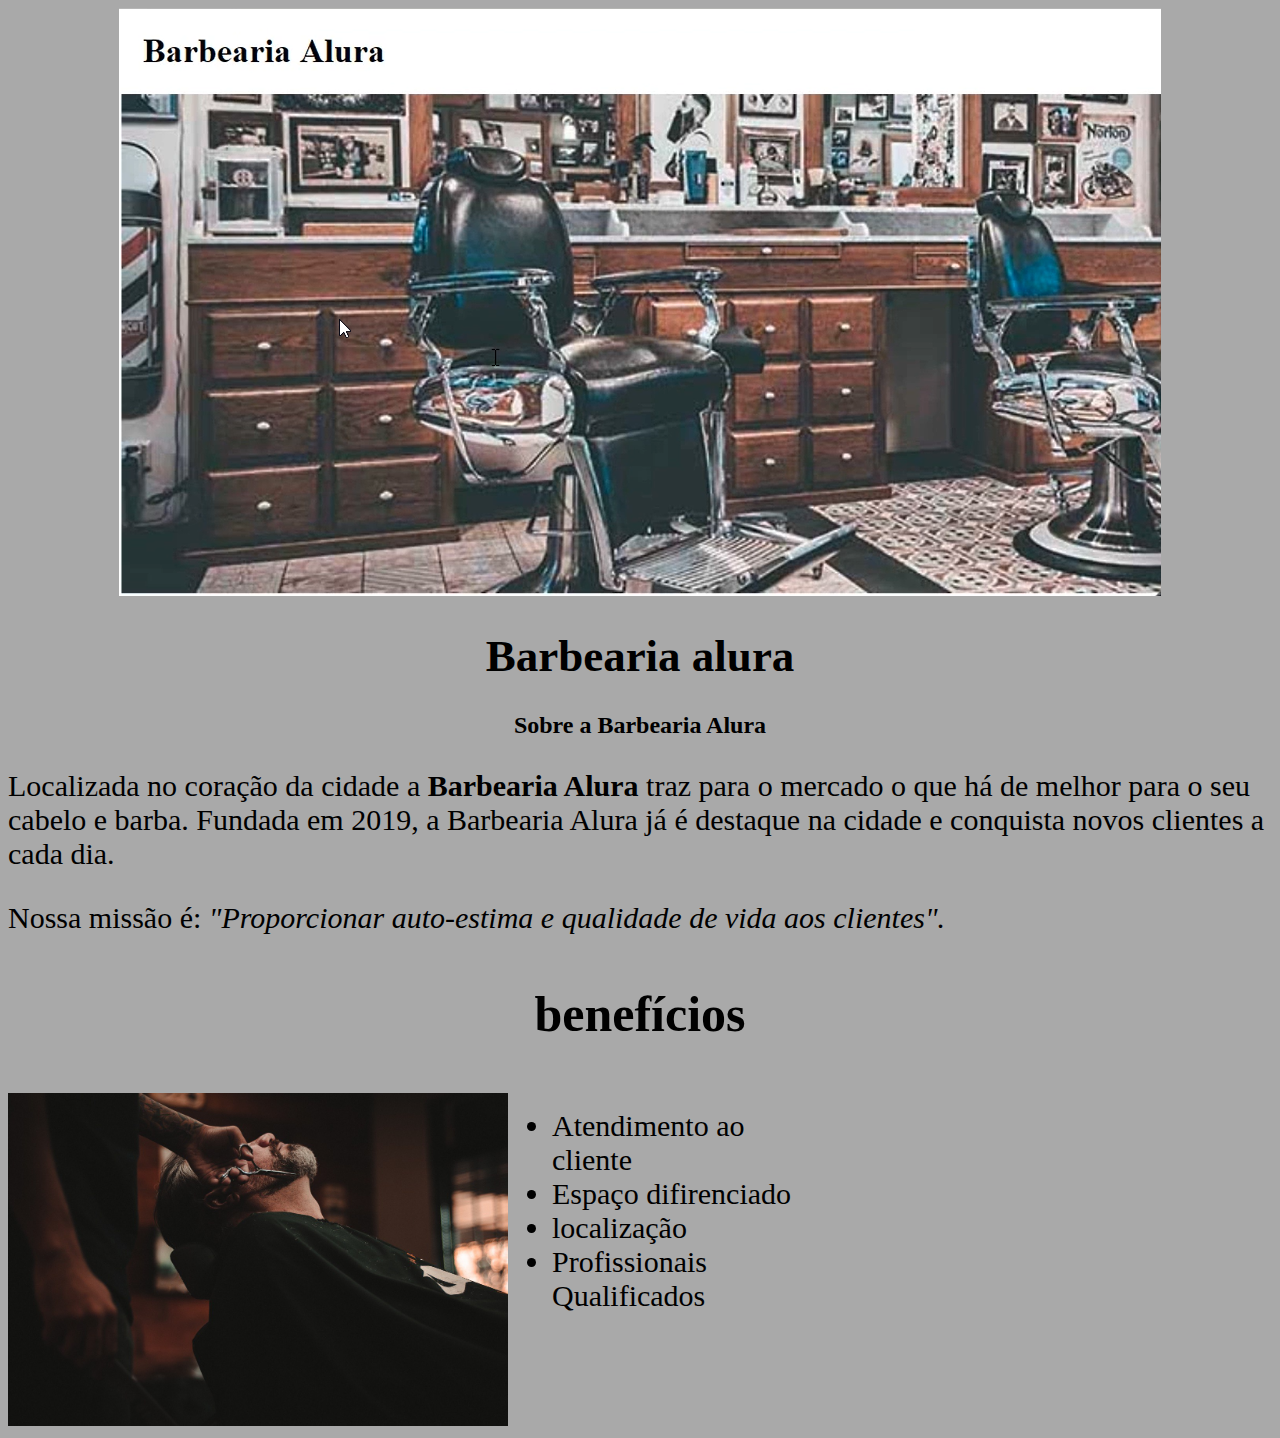
==== pagina.html @ 413dac38 "Add files via upload" ====
<!DOCTYPE html>
<html>
<head>
	<title>Barbearia alura</title>
	<link rel="stylesheet" type="text/css" href="teste.css">
</head>
<body>

	<center> <img src="barbearia.jpg" id="barbearia"></center>

    <div class="principal">

    <h1 class="titulo-principal"> Barbearia alura</h1>
   
	<center> <h2 class="tilulo2"> Sobre a Barbearia Alura</h2> </center>

	<p id="missao"> Localizada no coração da cidade a <strong>Barbearia Alura</strong>
	traz para o mercado o que há de melhor para o seu
	cabelo e barba. Fundada em 2019, a Barbearia Alura
	já é destaque na cidade  e conquista novos clientes 
	a cada dia. </p> 

	<p id="missao2">  Nossa missão é: <em>"Proporcionar auto-estima e qualidade de vida aos clientes".</em> </p>

    </div>
    
    <div class="beneficios">
    <center>	<h3 class="titulo3"> benefícios</h3> </center>
    <img src="beneficios.jpg" class="baneficios2" width="500">
    
    	<ul>
    		<li class="itens">Atendimento ao cliente</li>
    		<li class="itens"> Espaço difirenciado</li>
    		<li class="itens">localização</li>
    		<li class="itens">Profissionais Qualificados</li>
    	</ul>
     </div>
</body>
</html>
---- teste.css ----
body{
	background: #A9A9A9;
}

.titulo-principal{
	text-align: center;
	font-size: 45px;
    color:
}
.titulo2{
	text-align: center;
	font-size: 45px;
    color: #000000;
}
#missao{
	font-size: 30px; 
	color: #000000;
	
 }
#missao2{  
	font-size: 30px;
	color: #000000;

}
.titulo3{
	font-size: 50px;
	color: #000000;
}

.itens{  
	font-size: 30px;
	color: #000000;
	
}
ul{  
	display: inline-block;
	vertical-align: top;
	width: 20%;
	margin-right: 15%;
}
.beneficios2{  
	width: 30%;
}
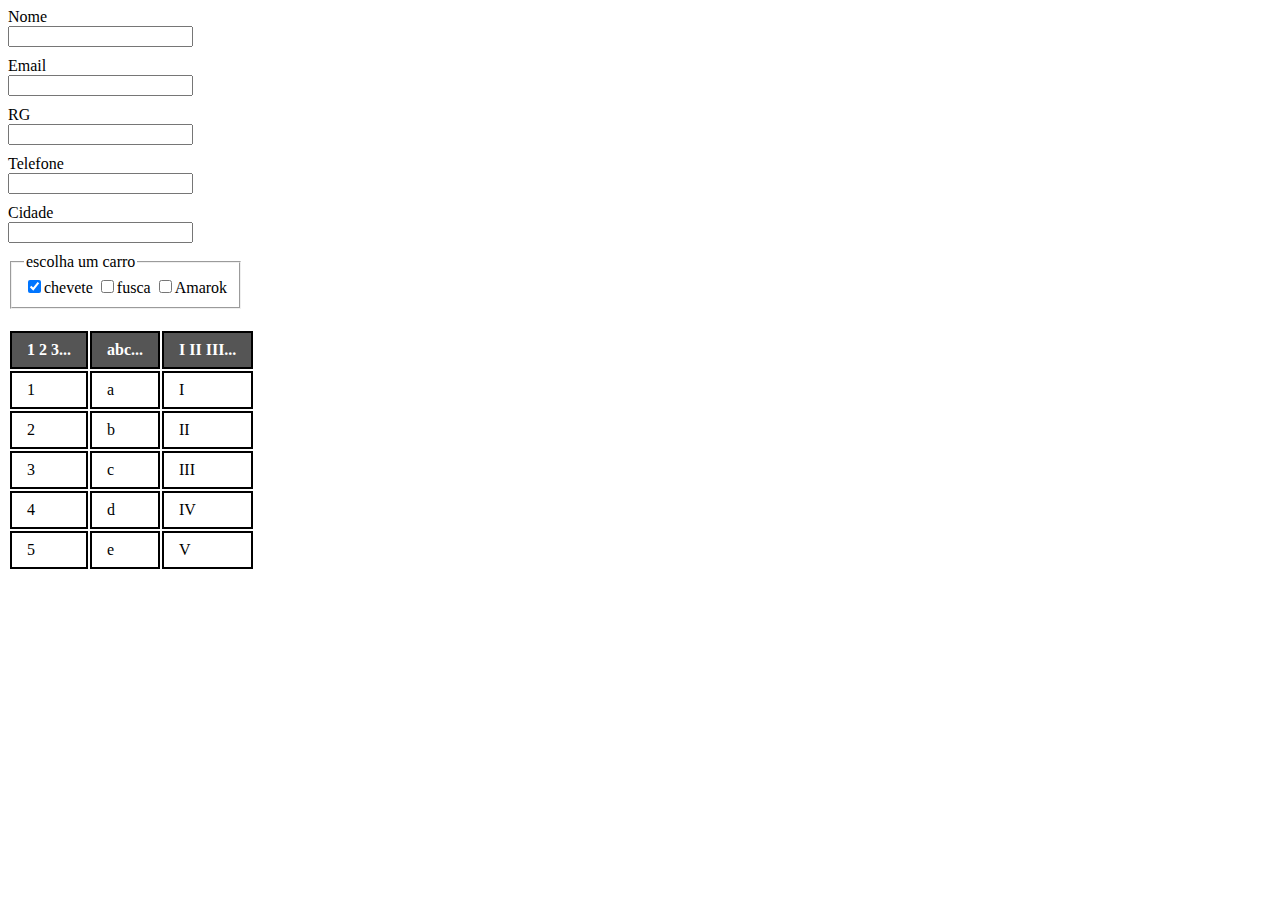
==== commit 990fb00e: "Add files via upload" ====
--- a/pagina.html
+++ b/pagina.html
@@ -1,39 +1,79 @@
 <!DOCTYPE html>
 <html>
 <head>
-	<title>Barbearia alura</title>
-	<link rel="stylesheet" type="text/css" href="teste.css">
+	<title>ATIVIDADE</title>
+	<link rel="stylesheet" type="text/css" href="aula.css">
 </head>
 <body>
 
-	<center> <img src="barbearia.jpg" id="barbearia"></center>
+	<label for="nome">Nome</label>
+	<input type="text" class="input" id="labelnome" name="Nome">
 
-    <div class="principal">
+	<label for="Email">Email</label>
+	<input type="Email" class="input" id="labelemail" name="Email">
 
-    <h1 class="titulo-principal"> Barbearia alura</h1>
-   
-	<center> <h2 class="tilulo2"> Sobre a Barbearia Alura</h2> </center>
+	<label for="RG">RG</label>
+	<input type="number" class="input" id="labelRG" name="RG">
 
-	<p id="missao"> Localizada no coração da cidade a <strong>Barbearia Alura</strong>
-	traz para o mercado o que há de melhor para o seu
-	cabelo e barba. Fundada em 2019, a Barbearia Alura
-	já é destaque na cidade  e conquista novos clientes 
-	a cada dia. </p> 
+	<label for="Telefone">Telefone</label>
+	<input type="number" class="input" id="labeltelefone" name="Telefone">
 
-	<p id="missao2">  Nossa missão é: <em>"Proporcionar auto-estima e qualidade de vida aos clientes".</em> </p>
+	<label for="Cidade">Cidade</label>
+	<input type="text" class="input" id="labelCidade" name="Cidade">
 
-    </div>
-    
-    <div class="beneficios">
-    <center>	<h3 class="titulo3"> benefícios</h3> </center>
-    <img src="beneficios.jpg" class="baneficios2" width="500">
-    
-    	<ul>
-    		<li class="itens">Atendimento ao cliente</li>
-    		<li class="itens"> Espaço difirenciado</li>
-    		<li class="itens">localização</li>
-    		<li class="itens">Profissionais Qualificados</li>
-    	</ul>
-     </div>
+
+	<fieldset>
+		<legend>escolha um carro</legend>
+		<label for="radio-email"><input type="checkbox" name="contato" value="email" id="radio-email" checked>chevete</label>
+
+		<label for="radio-telefone"><input type="checkbox" name="contato" value="telefone" id="radio-telefone">fusca</label>
+
+
+		<label for="radio-whatsapp"><input type="checkbox" name="cantato" value="whatsapp" id="radio-whatsapp" >Amarok</label>
+	</fieldset>
+
+
+
+	<table>
+        	<thead>
+        		<tr>
+        			<th>1 2 3...</th>
+        			<th>abc...</th>
+        			<th>I II III...</th>
+        		</tr>
+        	</thead>
+        	<tbody>
+        		<tr>
+        			<td>1</td>
+        			<td>a</td>
+        			<td>I</td>
+        		</tr>
+        		<tr>
+        			<td>2</td>
+        			<td>b</td>
+        			<td>II</td>
+        		</tr>
+        		<tr>
+        			<td>3</td>
+        			<td>c</td>
+        			<td>III</td>
+        		</tr>
+        		<tr>
+        			<td>4</td>
+        			<td>d</td>
+        			<td>IV</td>
+        		</tr>
+        		<tr>
+        			<td>5</td>
+        			<td>e</td>
+        			<td>V</td>
+        		</tr>
+        	</tbody>
+
+        </table>
+
+
 </body>
-</html> +</html>
+
+
--- a/aula.css
+++ b/aula.css
@@ -0,0 +1,27 @@
+
+
+.input{
+	display: block;
+	vertical-align: top;
+	margin: 0 0 10px;
+}
+
+fieldset{
+	display: inline-block;
+	vertical-align: 
+}
+table{
+	margin: 20px 0 40px;
+}
+
+thead{
+	background: #555555;
+	color: white;
+	font-weight: bold;
+
+}
+
+td, th{
+	border: 2px solid #000000;
+	padding: 8px 15px;
+}